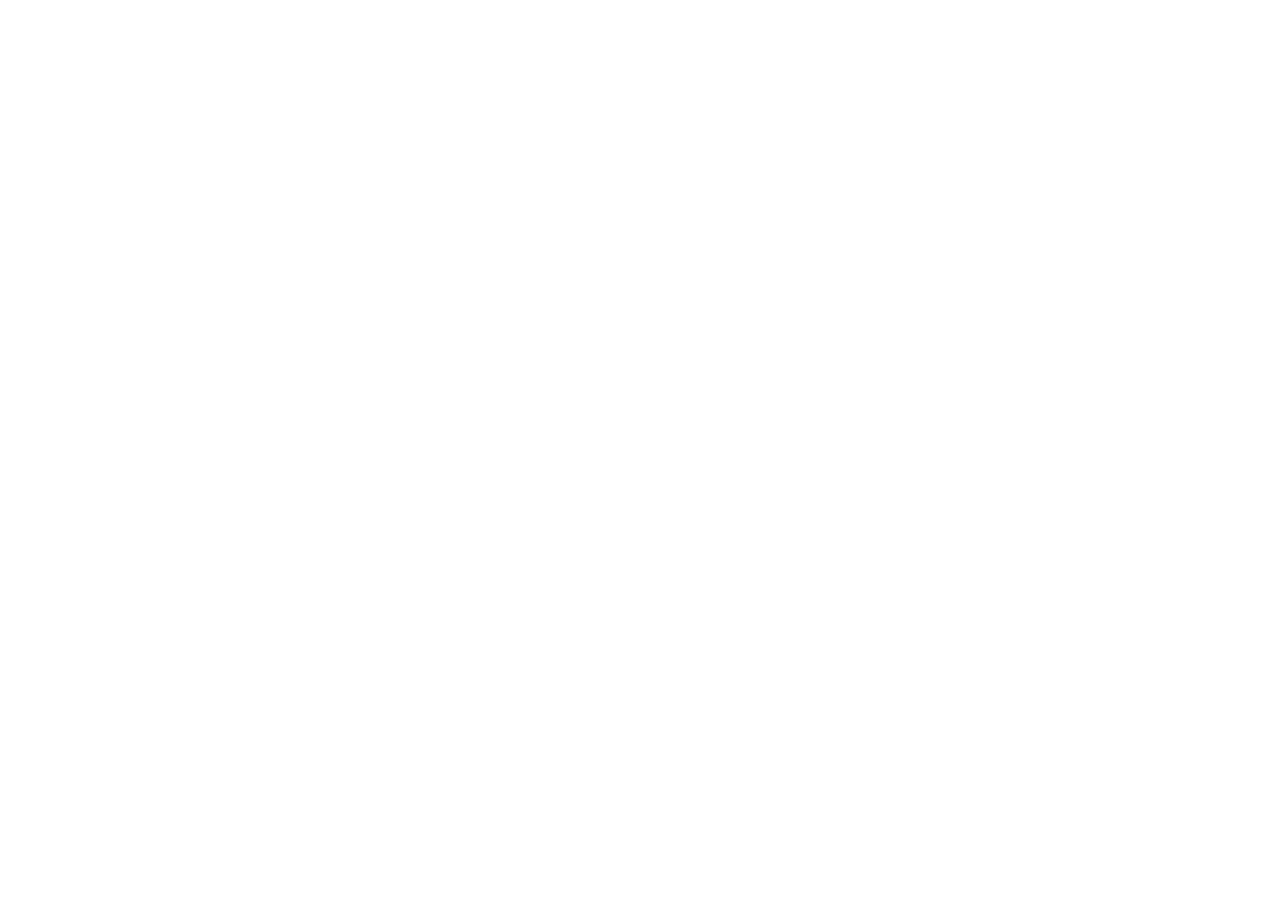
==== index.html @ 24f9865f "Name of each restaurant printed to the DOM" ====
<!DOCTYPE html>
<html lang="en">
  <head>
    <meta charset="UTF-8" />
    <meta name="viewport content=width=device-width, initial-scale=1.0" />
    <meta http-equiv="X-UA-Compatible" content="ie=edge" />
    <link rel="stylesheet" href="style.css" />
    <title>Document</title>
  </head>
  <body>
    
    <script src="script.js"></script>
  </body>
</html>
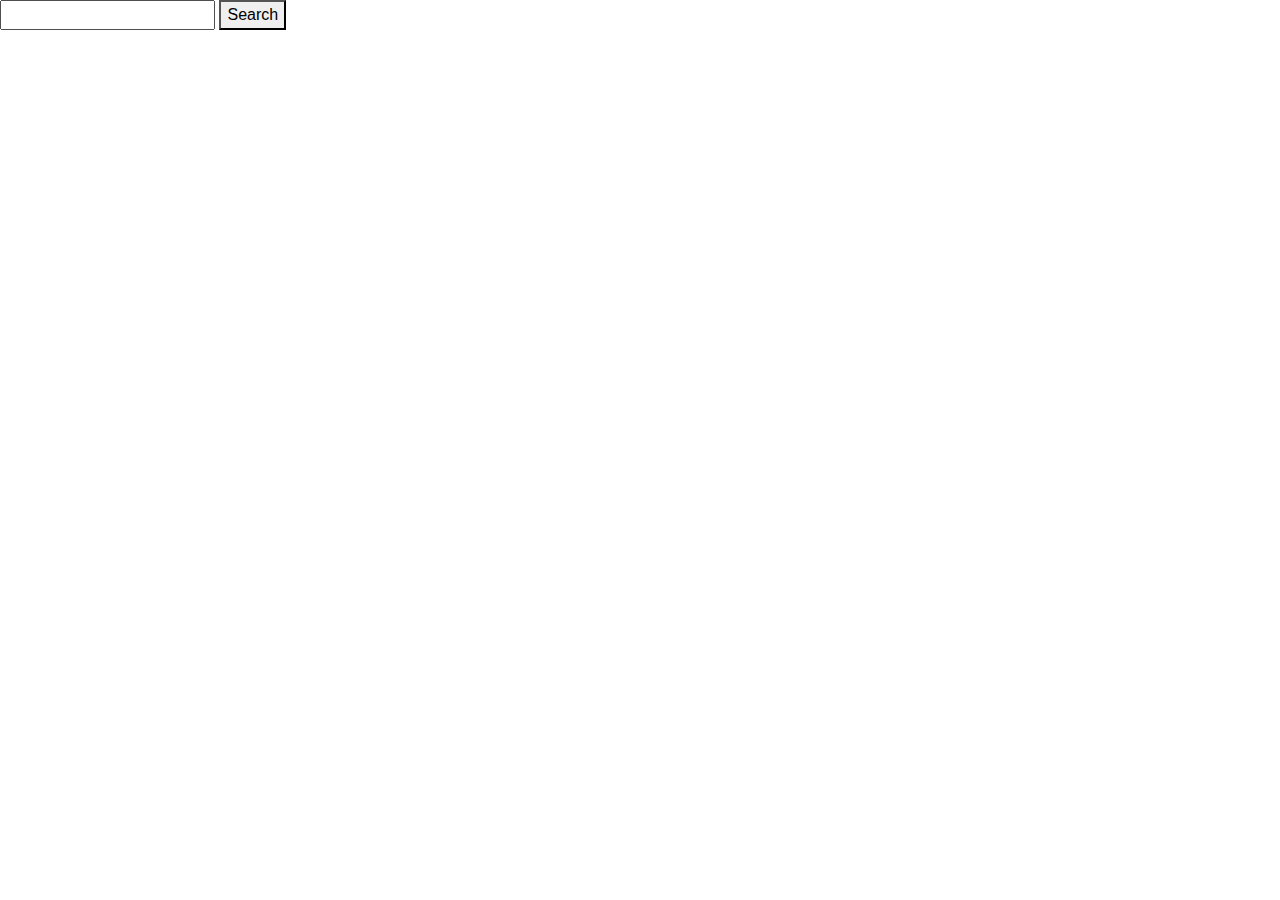
==== commit 1c565d5a: "Stretch goals complete.  Needs CSS added." ====
--- a/index.html
+++ b/index.html
@@ -1,14 +1,26 @@
 <!DOCTYPE html>
 <html lang="en">
-  <head>
-    <meta charset="UTF-8" />
-    <meta name="viewport content=width=device-width, initial-scale=1.0" />
-    <meta http-equiv="X-UA-Compatible" content="ie=edge" />
-    <link rel="stylesheet" href="style.css" />
-    <title>Document</title>
-  </head>
-  <body>
-    
-    <script src="script.js"></script>
-  </body>
-</html>
+
+<head>
+  <meta charset="UTF-8" />
+  <meta name="viewport content=width=device-width, initial-scale=1.0" />
+  <meta http-equiv="X-UA-Compatible" content="ie=edge" />
+  <link rel="stylesheet" href="style.css" />
+  <link rel="stylesheet" href="https://maxcdn.bootstrapcdn.com/bootstrap/4.0.0/css/bootstrap.min.css"
+    integrity="sha384-Gn5384xqQ1aoWXA+058RXPxPg6fy4IWvTNh0E263XmFcJlSAwiGgFAW/dAiS6JXm" crossorigin="anonymous">
+  <title>Nashville Restaurants</title>
+</head>
+
+<body>
+  <section class="rest-input" id="rest-input">
+    <input type="text" class="search-input" id="search-input">
+    <button class="search-btn" id="search-btn">Search</button>
+  </section>
+  <section class="rest-output" id="rest-output">
+
+  </section>
+
+  <script src="script.js"></script>
+</body>
+
+</html>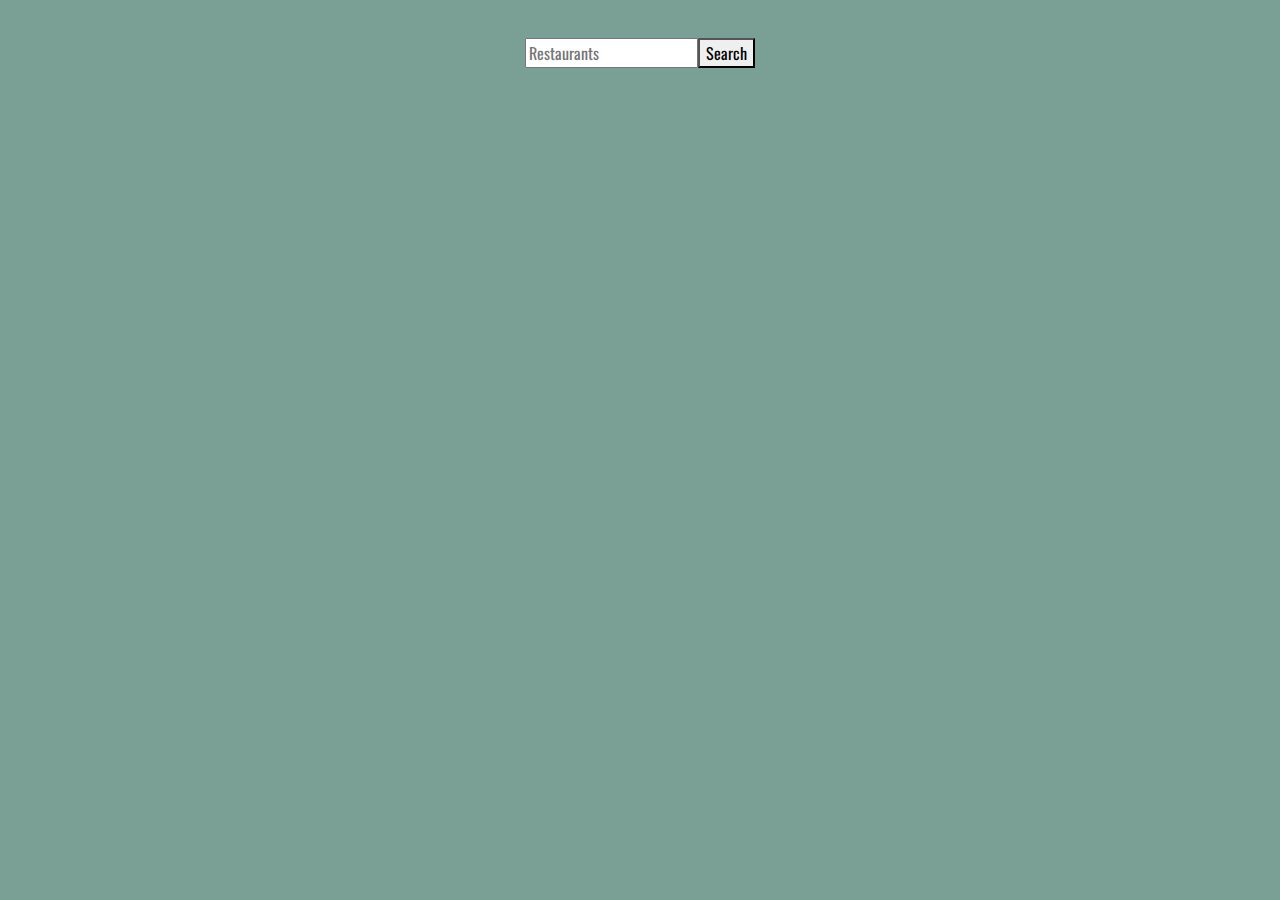
==== commit ef95586f: "All complete.  CSS upgraded." ====
--- a/index.html
+++ b/index.html
@@ -5,20 +5,24 @@
   <meta charset="UTF-8" />
   <meta name="viewport content=width=device-width, initial-scale=1.0" />
   <meta http-equiv="X-UA-Compatible" content="ie=edge" />
-  <link rel="stylesheet" href="style.css" />
   <link rel="stylesheet" href="https://maxcdn.bootstrapcdn.com/bootstrap/4.0.0/css/bootstrap.min.css"
     integrity="sha384-Gn5384xqQ1aoWXA+058RXPxPg6fy4IWvTNh0E263XmFcJlSAwiGgFAW/dAiS6JXm" crossorigin="anonymous">
+  <link rel="stylesheet" href="style.css" />
+  <link href="https://fonts.googleapis.com/css2?family=Oswald&display=swap" rel="stylesheet"> 
   <title>Nashville Restaurants</title>
 </head>
 
 <body>
+
   <section class="rest-input" id="rest-input">
-    <input type="text" class="search-input" id="search-input">
+    <input type="text" class="search-input" id="search-input" placeholder="Restaurants">
     <button class="search-btn" id="search-btn">Search</button>
   </section>
+
+
   <section class="rest-output" id="rest-output">
+  </section>
 
-  </section>
 
   <script src="script.js"></script>
 </body>
--- a/style.css
+++ b/style.css
@@ -0,0 +1,23 @@
+body{
+    background-color: #7AA095;
+    padding: 3vw;
+    font-family: 'Oswald', serif;
+}
+
+.rest-input {
+    display: flex;
+    justify-content: center;
+}
+
+.rest-output {
+    display: flex; 
+    flex-flow: wrap;
+    padding-top: 3vw;
+    justify-content: space-evenly;
+}
+
+.card{
+    margin: 1vw;
+    background-color:  lightcyan;
+}
+
